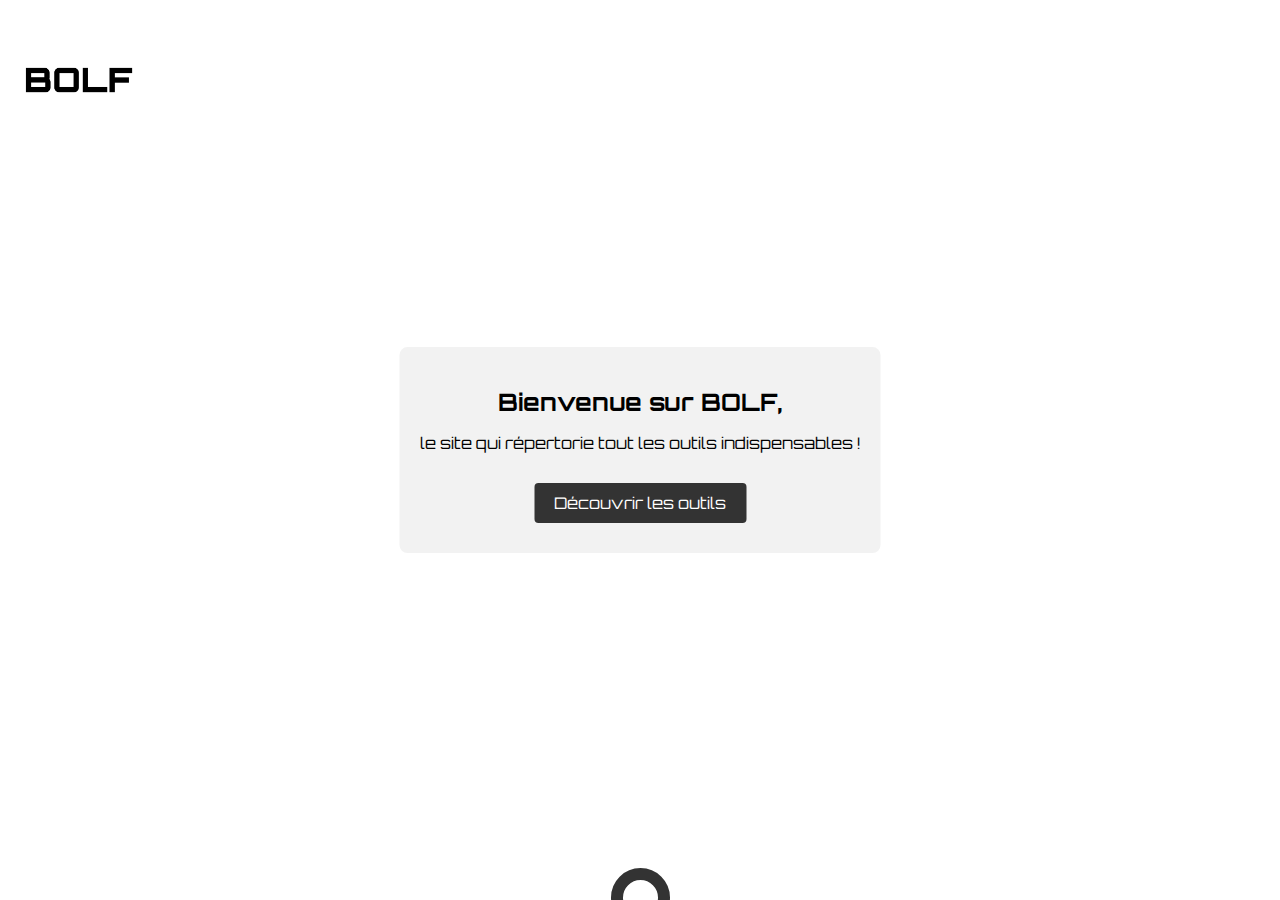
==== index.html @ c6afe397 "Add files via upload" ====
<!DOCTYPE html>
<html lang="en">
<head>
    <meta charset="UTF-8">
    <meta http-equiv="X-UA-Compatible" content="IE=edge">
    <meta name="viewport" content="width=device-width, initial-scale=1.0">
    <link rel="stylesheet" href="style.css">
    <link rel="stylesheet" type="text/css" href="styles.css">
    <link href="https://fonts.googleapis.com/css2?family=Orbitron&display=swap" rel="stylesheet">
    <link rel="icon" href="ico.ico" type="image/x-icon">
    <title>BOLF - Accueil</title>
</head>
<body>
    
<!-- Début navbar -->
    <nav>
        <div class="logo">
          <img src="logo.png" alt="Logo">
        </div>
        <ul class="nav-links">
        </ul>
        <div class="hamburger">
          <div class="line"></div>
          <div class="line"></div>
          <div class="line"></div>
        </div>
      </nav>

      <script>
 const hamburger = document.querySelector('.hamburger');
const navLinks = document.querySelector('.nav-links');

hamburger.addEventListener('click', () => {
  navLinks.classList.toggle('open');
});
</script>
<!-- Fin navbar -->

<!-- Début box accueil -->    
<div class="box">
    <h2 class="blink-animation">Bienvenue sur BOLF,</h2>
    <p>le site qui répertorie tout les outils indispensables !</p>
    <a href="tools.html" class="button">Découvrir les outils</a>
  </div>
  <!-- Fin box accueil -->

  <!-- Début footer -->
  <div class="footer">
    <div id="button"></div>
  <div id="container">
  <div id="cont">
  <div class="footer_center">
       <h3 style="color: white;">&copy;
        Copyright © 2023 BOLF Tous droits réservés.</h3>
       <a style="color: white;" style="cursor: pointer;" href="terms.html">Conditions d'utilisation</a>
  </div>
  </div>
  </div>
  </div>
<!--- Fin footer -->
    </body>
</html>
---- style.css ----
@import url('https://fonts.googleapis.com/css2?family=Orbitron&display=swap');


body {
    margin: 0;
    padding: 0;
    font-family: 'Orbitron', sans-serif;
  }

/* Début navbar */
  nav {
    background-color: #ffffff;
    display: flex;
    justify-content: space-between;
    align-items: center;
    padding: 20px;
  }
  
  .logo img {
    height: 120px;
  }
  
  .nav-links {
    display: flex;
    list-style: none;
  }
  
  .nav-links li {
    margin-left: 20px;
  }
  
  .nav-links a {
    color: #ffffff;
    text-decoration: none;
  }

  .nav-links a:hover {
    background-color: #555;
    text-decoration: none;
  }
  
  .hamburger {
    display: none;
    cursor: pointer;
  }
  
  .hamburger .line {
    width: 25px;
    height: 3px;
    background-color: #000000;
    margin: 5px;
  }
  
  @media (max-width: 768px) {
    .nav-links {
      display: none;
    }
  
    .hamburger {
      display: block;
    }
  }
  
  @media (max-width: 768px) {
    .nav-links {
      display: none;
    }
  
    .nav-links.open {
      display: flex;
      flex-direction: column;
    }
  
    .nav-links li {
      margin-left: 0;
      margin-bottom: 10px;
    }
  }

  @media (max-width: 768px) {
    .nav-links {
      display: none;
      transition: transform 0.3s ease-in;
      transform-origin: top;
      transform: scaleY(0);
    }
  
    .nav-links.open {
      display: flex;
      flex-direction: column;
      transform: scaleY(1);
    }
  
    .nav-links li {
      margin-left: 0;
      margin-bottom: 10px;
      opacity: 0;
      transform: translateX(-20px);
      animation: fadeInRight 0.3s ease-in-out forwards;
      animation-delay: 0.3s;
    }
  
    @keyframes fadeInRight {
      0% {
        opacity: 0;
        transform: translateX(-20px);
      }
      100% {
        opacity: 1;
        transform: translateX(0);
      }
    }
  }
/* Fin navbar */


/* Début box accueil */
  .box {
    background-color: #f2f2f2;
    padding: 20px;
    border-radius: 8px;
    text-align: center;
  }
  
  .box h2 {
    font-size: 24px;
    margin-bottom: 10px;
  }
  
  .box p {
    font-size: 16px;
    margin-bottom: 20px;
  }
  
  .box .button {
    display: inline-block;
    padding: 10px 20px;
    background-color: #333;
    color: #fff;
    text-decoration: none;
    border-radius: 4px;
    transition: background-color 0.3s ease;
  }
  
  .box .button:hover {
    background-color: #555;
  }

  .box {
    background-color: #f2f2f2;
    padding: 20px;
    border-radius: 8px;
    text-align: center;
    position: fixed;
    top: 50%;
    left: 50%;
    transform: translate(-50%, -50%);
  }
  

  .button {
    display: inline-block;
    padding: 10px 20px;
    background-color: #333;
    color: #fff;
    text-decoration: none;
    border-radius: 4px;
    transition: background-color 0.3s ease;
    display: inline-block;
    padding: 10px 20px;
    color: #fff;
    text-decoration: none;
    margin: 10px;
    transition: transform 0.3s ease;
  }

  .button:hover {
    background-color: #555;
  }
/* Fin box accueil */

/* Début boutons */
.button-container {
    display: flex;
    flex-direction: column;
    align-items: center;
    justify-content: center;
    height: 300px;
  }
  
  .button {
    display: inline-block;
    padding: 10px 20px;
    background-color: #333;
    color: #fff;
    text-decoration: none;
    margin: 10px;
    transition: transform 0.3s ease;
  }
  
  .button:hover {
    transform: translateX(-10px);
  }
  
  .button-container .button:nth-child(2):hover {
    transform: translateX(10px);
  }
  
  .button-container .button:nth-child(3):hover {
    transform: translateX(-20px);
  }
  
  .button-container .button:nth-child(4):hover {
    transform: translateX(20px);
  }
/* Fin boutons */

/* Début calculatrice */
.calculator {
    width: 300px;
    background-color: #f3f3f3;
    border-radius: 10px;
    box-shadow: 0 2px 5px rgba(0, 0, 0, 0.3);
    margin: 50px auto;
    padding: 20px;
    text-align: center;
    transition: transform 0.3s ease;
}

.calculator:hover {
    transform: scale(1.05);
}

.calculator input[type="text"] {
    width: 100%;
    margin-bottom: 10px;
    padding: 10px;
    font-size: 20px;
    border: none;
    border-radius: 5px;
    background-color: #fff;
    box-shadow: 0 1px 3px rgba(0, 0, 0, 0.1);
    text-align: right;
}

.buttons {
    display: grid;
    grid-template-columns: repeat(4, 1fr);
    grid-gap: 10px;
}

.btn {
    padding: 20px;
    font-size: 20px;
    background-color: #e0e0e0;
    color: #444;
    border: none;
    border-radius: 5px;
    cursor: pointer;
    transition: background-color 0.3s ease;
}

.btn:hover {
    background-color: #d4d4d4;
    transform: scale(1.05);
}

.btn:active {
    transform: scale(0.95);
}

.btn-clear {
    background-color: #ff6666;
    color: #fff;
    transition: background-color 0.3s ease, color 0.3s ease;
}

    .btn-clear:hover {
        background-color: #ff3333;
        color: #fff;
    }
    
    .btn-operator {
        transition: background-color 0.3s ease, color 0.3s ease;
    }
    
    .btn-operator:hover {
        background-color: #b3b3b3;
        color: #fff;
    }
    
    .btn-equal {
        transition: background-color 0.3s ease;
    }
    
    .btn-equal:hover {
        background-color: #3399ff;
        color: #fff;
    }
    /* Fin calculatrice */



    /* Début notes */
    textarea {
        width: 100%;
        height: 300px;
        padding: 10px;
        font-size: 16px;
        border: 1px solid #ccc;
        border-radius: 5px;
    }
    
    .save-button {
        display: block;
        width: 100%;
        margin-top: 10px;
        padding: 10px;
        font-size: 16px;
        font-weight: bold;
        text-align: center;
        background-color: #4CAF50;
        color: #fff;
        border: none;
        border-radius: 5px;
        cursor: pointer;
        animation: scale 1s ease;
    }

    @keyframes scale {
        from { transform: scale(0); }
        to { transform: scale(1); }
    }

    .slide-up {
        animation: slide-up 1s ease;
    }
    
    @keyframes slide-up {
        from { transform: translateY(100%); }
        to { transform: translateY(0); }
    }

    
.fade-in {
    animation: fade-in 1s ease;
}

@keyframes fade-in {
    from { opacity: 0; }
    to { opacity: 1; }
}

.container {
    max-width: 500px;
    margin: 0 auto;
    padding: 20px;
    animation: fade-in 1s ease;
}
    /* Fin notes */

    /* Début animation texte */
    .blink-animation {
        animation: blink 2s infinite;
    }
    
    @keyframes blink {
        0% { opacity: 0; }
        50% { opacity: 1; }
        100% { opacity: 0; }
    }
        /* Fin animation texte */

        /* Début calendrier */

        .calendar {
            display: grid;
            grid-template-columns: repeat(7, 1fr);
            gap: 10px;
            text-align: center;
            font-family: Arial, sans-serif;
            max-width: 500px;
            margin: 0 auto;
            animation: fade-in 1s ease;
          }
      
          .calendar-header {
            grid-column: 1 / -1;
            font-size: 24px;
            font-weight: bold;
            padding: 10px;
            background-color: #f0f0f0;
            display: flex;
            align-items: center;
            justify-content: space-between;
            animation: fade-in 1s ease;
          }
      
          .calendar-day {
            position: relative;
            padding: 10px;
            border: 1px solid #ccc;
            transition: background-color 0.3s;
            cursor: pointer;
            animation: fade-in 1s ease;
          }
      
          .calendar-day:hover {
            background-color: #f0f0f0;
            animation: fade-in 1s ease;
          }
      
          .selected {
            background-color: #ccc;
            animation: fade-in 1s ease;
          }
      
          .event-marker {
            position: absolute;
            bottom: 0;
            left: 50%;
            transform: translateX(-50%);
            font-size: 12px;
            font-weight: bold;
            color: #fff;
            background-color: #4CAF50;
            padding: 2px 6px;
            border-radius: 3px;
            animation: fade-in 1s ease;
          }
      
          .event-input {
            display: flex;
            align-items: center;
            justify-content: center;
            gap: 5px;
            margin-top: 10px;
            max-width: 500px;
            margin: 20px auto;
            animation: fade-in 1s ease;
          }
      
          .event-input input[type="text"] {
            width: 200px;
            padding: 5px;
            font-size: 14px;
            border: 1px solid #ccc;
            border-radius: 3px;
            animation: fade-in 1s ease;         
        }
      
          .event-input button {
            padding: 5px 10px;
            font-size: 14px;
            background-color: #4CAF50;
            color: #fff;
            border: none;
            border-radius: 3px;
            cursor: pointer;
            animation: fade-in 1s ease;
          }
      
          .event-input button:hover {
            background-color: #45a049;
            animation: fade-in 1s ease;
          }
      
          .event-list {
            margin-top: 10px;
            max-width: 500px;
            margin: 0 auto;
            animation: fade-in 1s ease;
          }
      
          .event-list li {
            list-style-type: none;
            margin-bottom: 5px;
            padding: 5px;
            background-color: #f0f0f0;
            border-radius: 3px;
            display: flex;
            justify-content: space-between;
            align-items: center;
            animation: fade-in 1s ease;
          }
      
          .event-list li:hover {
            background-color: #e0e0e0;
            animation: fade-in 1s ease;
          }
      
          .event-list li button {
            background-color: #f44336;
            color: #fff;
            border: none;
            border-radius: 3px;
            cursor: pointer;
            padding: 2px 6px;
            font-size: 12px;
            margin-left: 5px;
            animation: fade-in 1s ease;
          }
      
          .event-list li button:hover {
            background-color: #d32f2f;
            animation: fade-in 1s ease;
          }
        /* Fin calendrier */

        /* Début horloge */
          .clock {
            color: #000000;
            font-size: 72px;
            text-align: center;
            text-shadow: 2px 2px 4px rgba(0, 0, 0, 0.5);
            animation: fade-in 1s ease;
          }
        /* Fin horloge */
        .footer #button{
          width:35px;
          height:35px;
          border: #333 12px solid;
          border-radius:35px;
          margin:0 auto;
          position:relative;
          -webkit-transition: all 1s ease;
            -moz-transition: all 1s ease;
            -o-transition: all 1s ease;
            -ms-transition: all 1s ease;
            transition: all 1s ease;
        }
        .footer #button:hover{
          width:35px;
          height:35px;
          border: #555 12px solid;
          -webkit-transition: all 1s ease;
            -moz-transition: all 1s ease;
            -o-transition: all 1s ease;
            -ms-transition: all 1s ease;
            transition: all 1s ease;
          position:relative;
        }
        .footer {
          bottom:0;
          left:0;
          position:fixed;
            width: 100%;
            height: 2em;
            overflow:hidden;
            margin:0 auto;
          -webkit-transition: all 1s ease;
            -moz-transition: all 1s ease;
            -o-transition: all 1s ease;
            -ms-transition: all 1s ease;
            transition: all 1s ease;
          z-index:999;
        }
        .footer:hover {
          -webkit-transition: all 1s ease;
            -moz-transition: all 1s ease;
            -o-transition: all 1s ease;
            -ms-transition: all 1s ease;
            transition: all 1s ease;
          height: 10em;
        }
        .footer #container{
          margin-top:5px;
          width:100%;
        height:100%;
          position:relative;
          top:0;
          left:0;
          background: #333;
        }
        .footer #cont{
          position:relative;
          top:-45px;
          right:190px;
          width:150px;
          height:auto;
          margin:0 auto;
        }
        .footer_center{
          width:500px;
          float:left;
          text-align:center;
        }
        .footer h3{
          font-size: 15px;
          font-weight: 100;
          margin-top:70px;
          margin-left:40px;
        }
        /* Fin footer */

        .box_terms {
          background-color: #f2f2f2;
          padding: 20px;
          border-radius: 8px;
          text-align: center;
        }
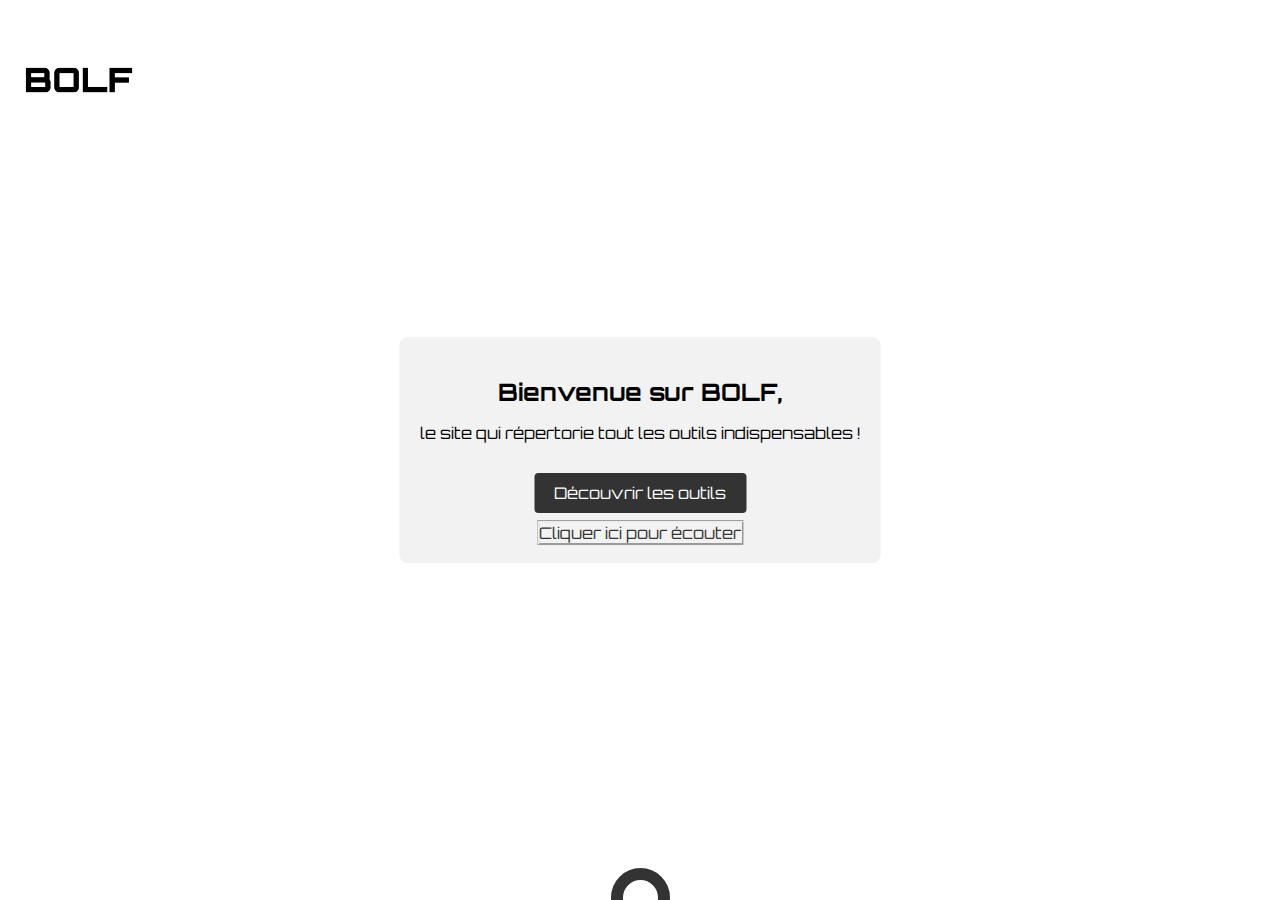
==== commit 3ffbea9b: "Add files via upload" ====
--- a/index.html
+++ b/index.html
@@ -36,12 +36,15 @@
 </script>
 <!-- Fin navbar -->
 
-<!-- Début box accueil -->    
+<!-- Début box accueil -->
+<div class="slide-in">
 <div class="box">
     <h2 class="blink-animation">Bienvenue sur BOLF,</h2>
     <p>le site qui répertorie tout les outils indispensables !</p>
-    <a href="tools.html" class="button">Découvrir les outils</a>
+    <a href="tools.html" class="button">Découvrir les outils</a><br>
+    <a onclick="playAudio()" style="cursor: pointer; border-style: groove; color: #333; border-radius: 2px;">Cliquer ici pour écouter</a>
   </div>
+</div>
   <!-- Fin box accueil -->
 
   <!-- Début footer -->
@@ -51,12 +54,27 @@
   <div id="cont">
   <div class="footer_center">
        <h3 style="color: white;">&copy;
-        Copyright © 2023 BOLF Tous droits réservés.</h3>
+        Copyright © 2023 BOLF Tous droits réservés.  <b>Version beta 0.1</b></h3>
        <a style="color: white;" style="cursor: pointer;" href="terms.html">Conditions d'utilisation</a>
-  </div>
+      </div>
   </div>
   </div>
   </div>
 <!--- Fin footer -->
-    </body>
+
+<audio id="myAudio" autoplay hidden>
+  <source src="sam_main.mp3" type="audio/mpeg">
+  Votre navigateur ne prend pas en charge l'élément audio.
+</audio>
+
+<script>
+  function playAudio() {
+    var audio = document.getElementById("myAudio");
+    audio.play();
+  }
+</script>
+
+
+
+<script src="https://cdn.websitepolicies.io/lib/cconsent/cconsent.min.js" defer></script><script>window.addEventListener("load",function(){window.wpcb.init({"corners":"large","colors":{"popup":{"background":"#333333","text":"#ffffff","border":"#f9f9f9"},"button":{"background":"#f9f9f9","text":"#333333"}},"position":"bottom","padding":"none","margin":"none","fontsize":"large","content":{"href":"https://bolf-tools.github.io/off/terms.html","message":"Ce site utilise des cookies pour vous garantir la meilleure expérience sur notre site.","link":"Apprendre encore plus","button":"OK"}})});</script></body>
 </html>--- a/style.css
+++ b/style.css
@@ -18,6 +18,7 @@
   
   .logo img {
     height: 120px;
+    animation: flip 1s infinite;
   }
   
   .nav-links {
@@ -120,6 +121,7 @@
     padding: 20px;
     border-radius: 8px;
     text-align: center;
+    animation: slideIn 1.5s ease-in-out;
   }
   
   .box h2 {
@@ -571,6 +573,7 @@
           top:0;
           left:0;
           background: #333;
+          animation: fade-in 1s ease;
         }
         .footer #cont{
           position:relative;
@@ -579,17 +582,20 @@
           width:150px;
           height:auto;
           margin:0 auto;
+          animation: fade-in 1s ease;
         }
         .footer_center{
           width:500px;
           float:left;
           text-align:center;
+          animation: fade-in 1s ease;
         }
         .footer h3{
           font-size: 15px;
           font-weight: 100;
           margin-top:70px;
           margin-left:40px;
+          animation: fade-in 1s ease;
         }
         /* Fin footer */
 
@@ -598,4 +604,82 @@
           padding: 20px;
           border-radius: 8px;
           text-align: center;
+          animation: fade-in 1s ease;
+        }
+
+        /* Début réveil */
+        .container_reveil {
+          display: flex;
+          justify-content: center;
+          align-items: center;
+          flex-direction: column;
+          margin-top: 30px;
+          animation: fade-in 1s ease;
+      }
+
+      .form-group {
+          margin-bottom: 15px;
+          animation: fade-in 1s ease;
+      }
+
+      .form-group label {
+          font-size: 18px;
+          animation: fade-in 1s ease;
+      }
+
+      .form-group input[type="text"] {
+          padding: 8px;
+          font-size: 16px;
+          border: 1px solid #ccc;
+          border-radius: 4px;
+          animation: fade-in 1s ease;
+      }
+        /* Fin réveil */
+
+        /* Début nombre aléatoire */
+        .input-container {
+          margin-bottom: 10px;
+        }
+    
+        label {
+          display: block;
+          margin-bottom: 5px;
+        }
+    
+        input[type="number"] {
+          width: 100px;
+          padding: 5px;
+        }
+    
+        #resultat {
+          margin-top: 20px;
+          font-weight: bold;
+        }
+        /* Fin nombre aléatoire */
+
+        @keyframes flip {
+          0% { transform: rotateY(0deg); }
+          50% { transform: rotateY(180deg); }
+          100% { transform: rotateY(0deg); }
+        }
+
+
+        .slide-in {
+          position: relative;
+          left: -100%;
+          animation: slideIn 1s forwards;
+        }
+    
+        @keyframes slideIn {
+          0% {
+            left: -100%;
+          }
+
+          100% {
+            left: 50%;
+          }
+        }
+
+        .buttons-tools {
+          animation: fade-in 1s ease;
         }